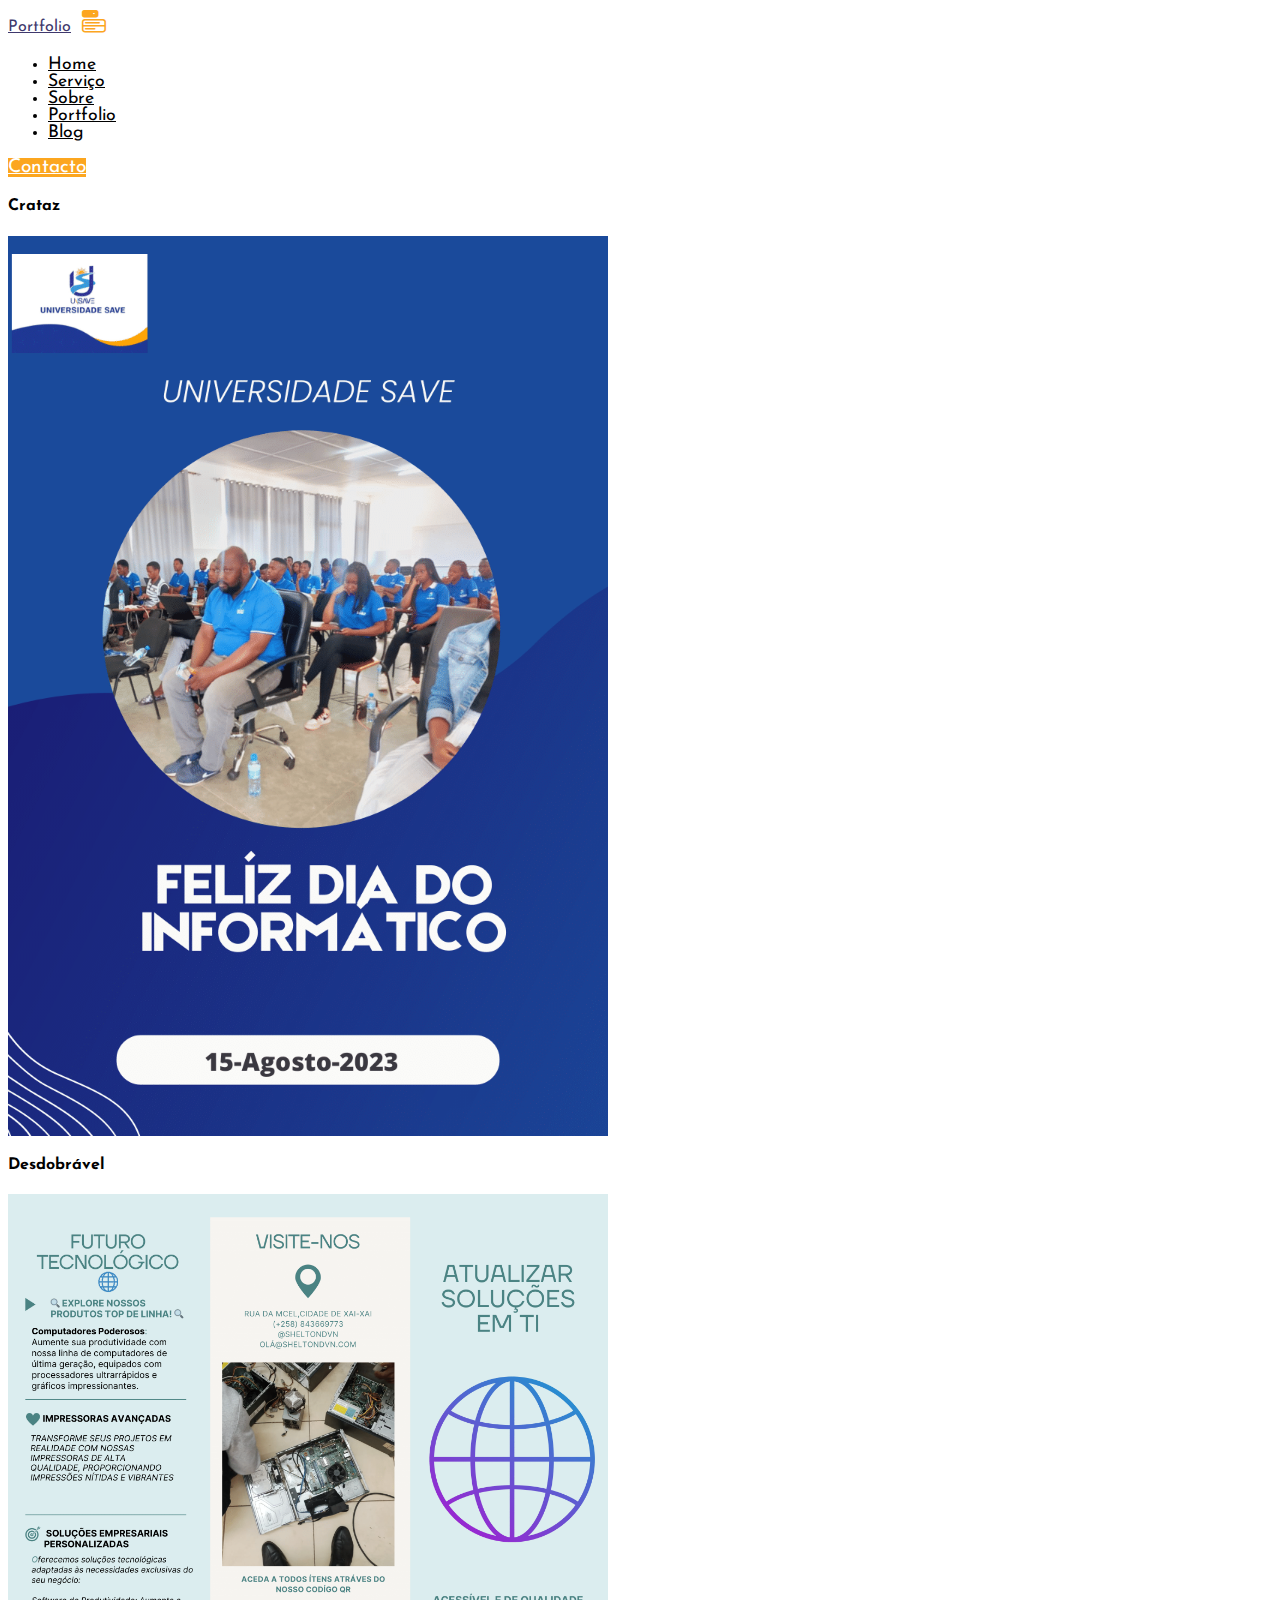
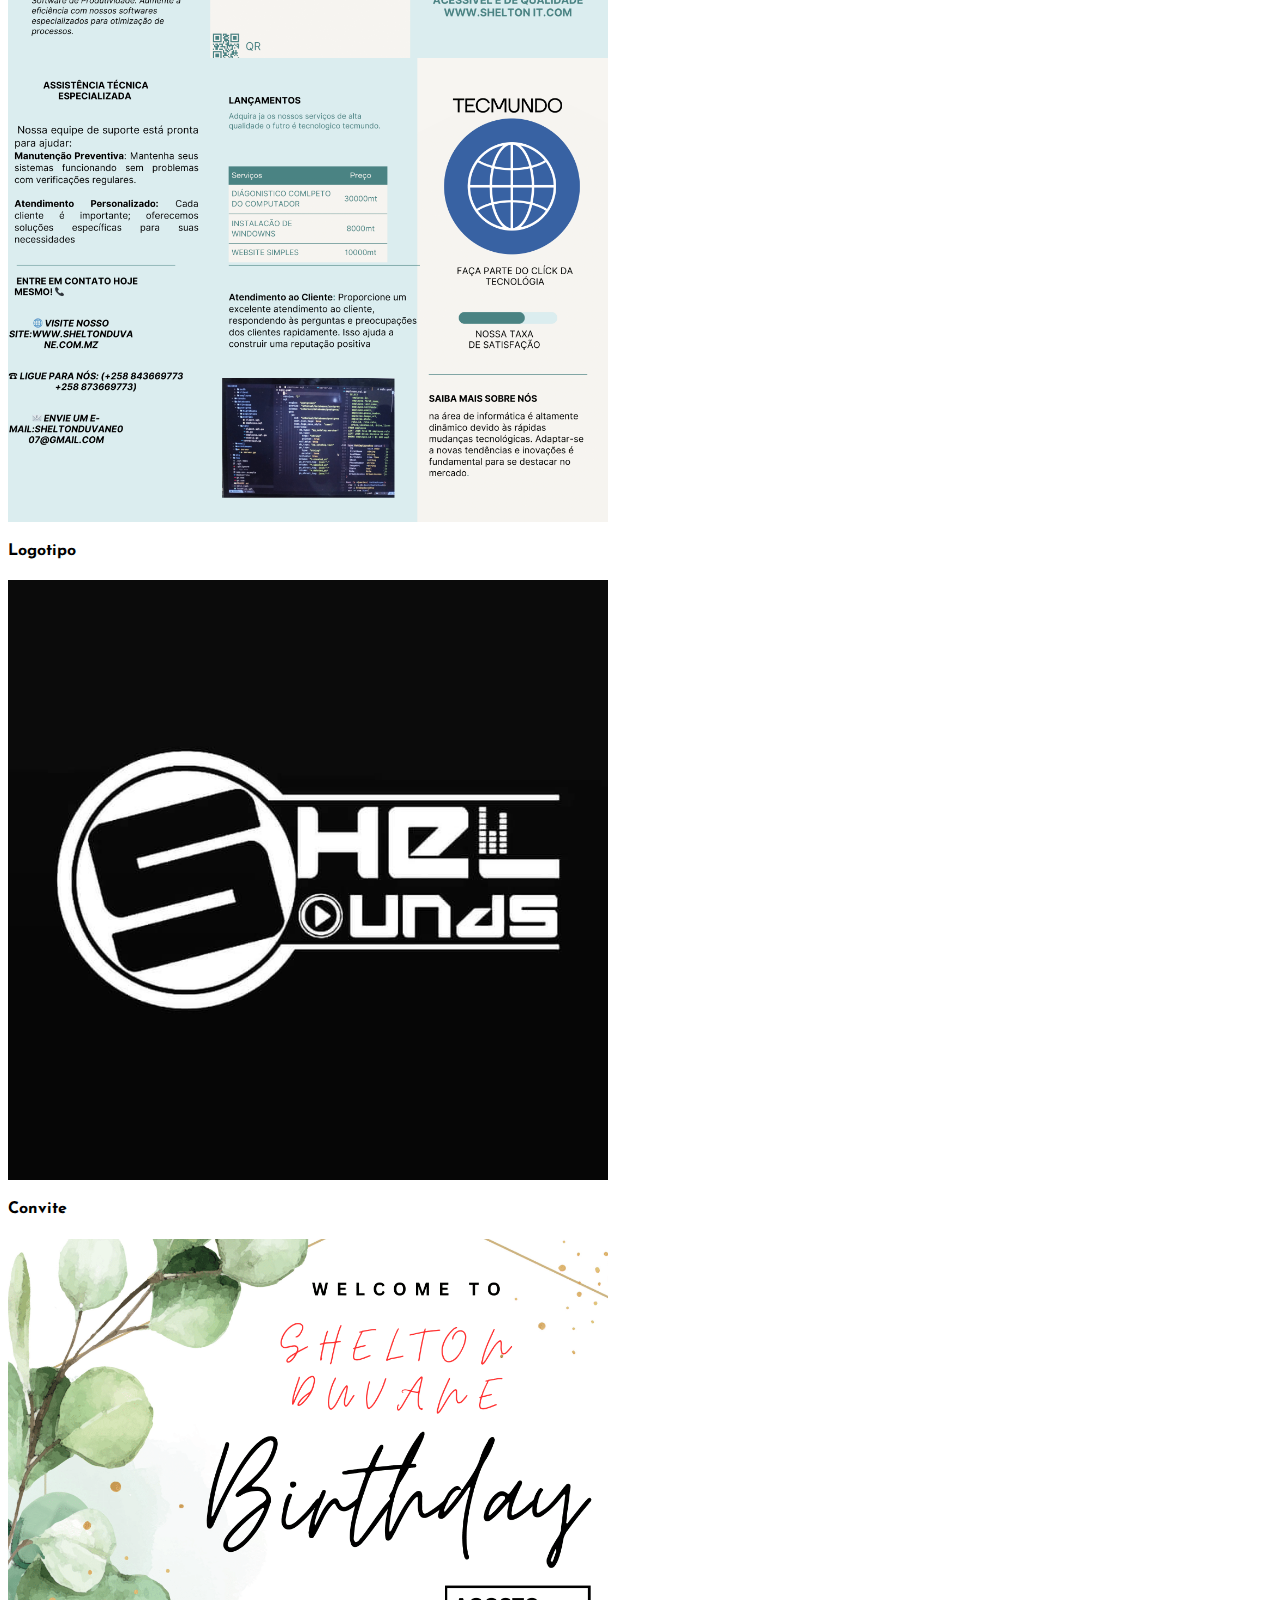
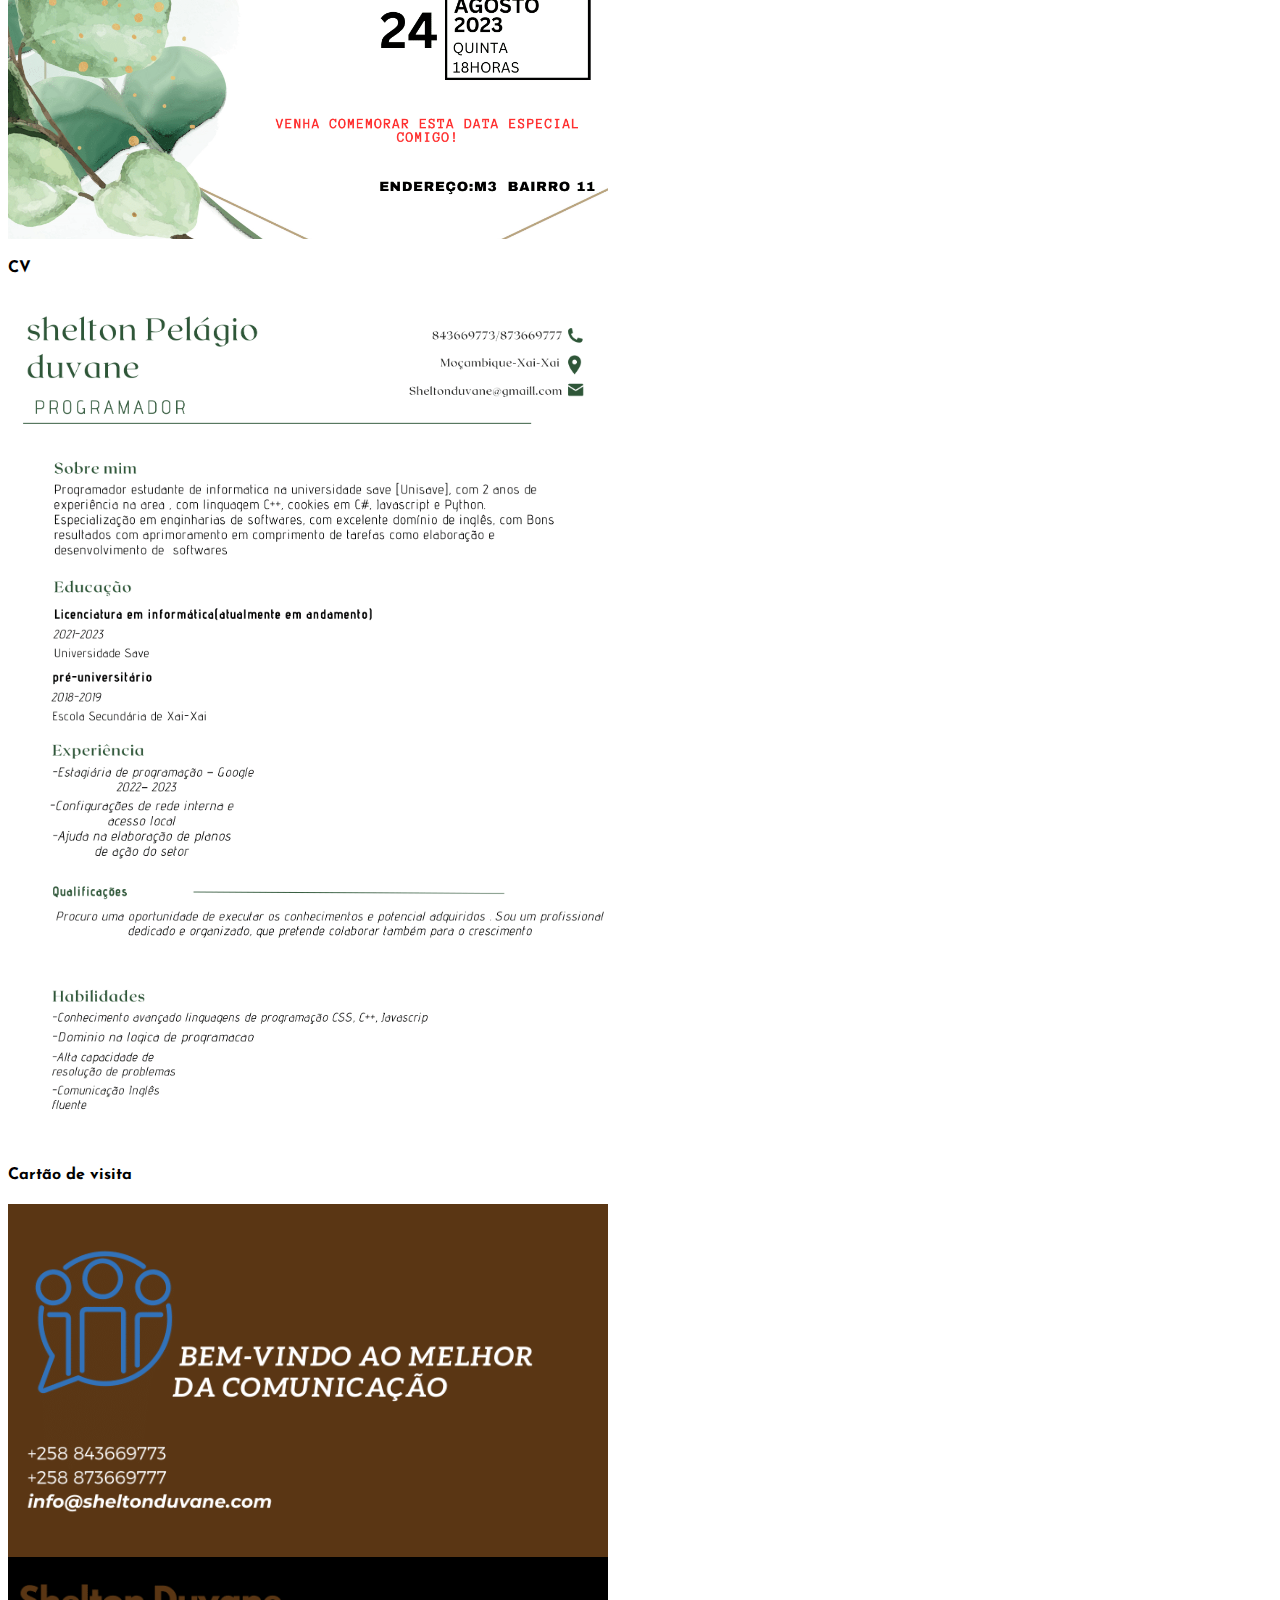
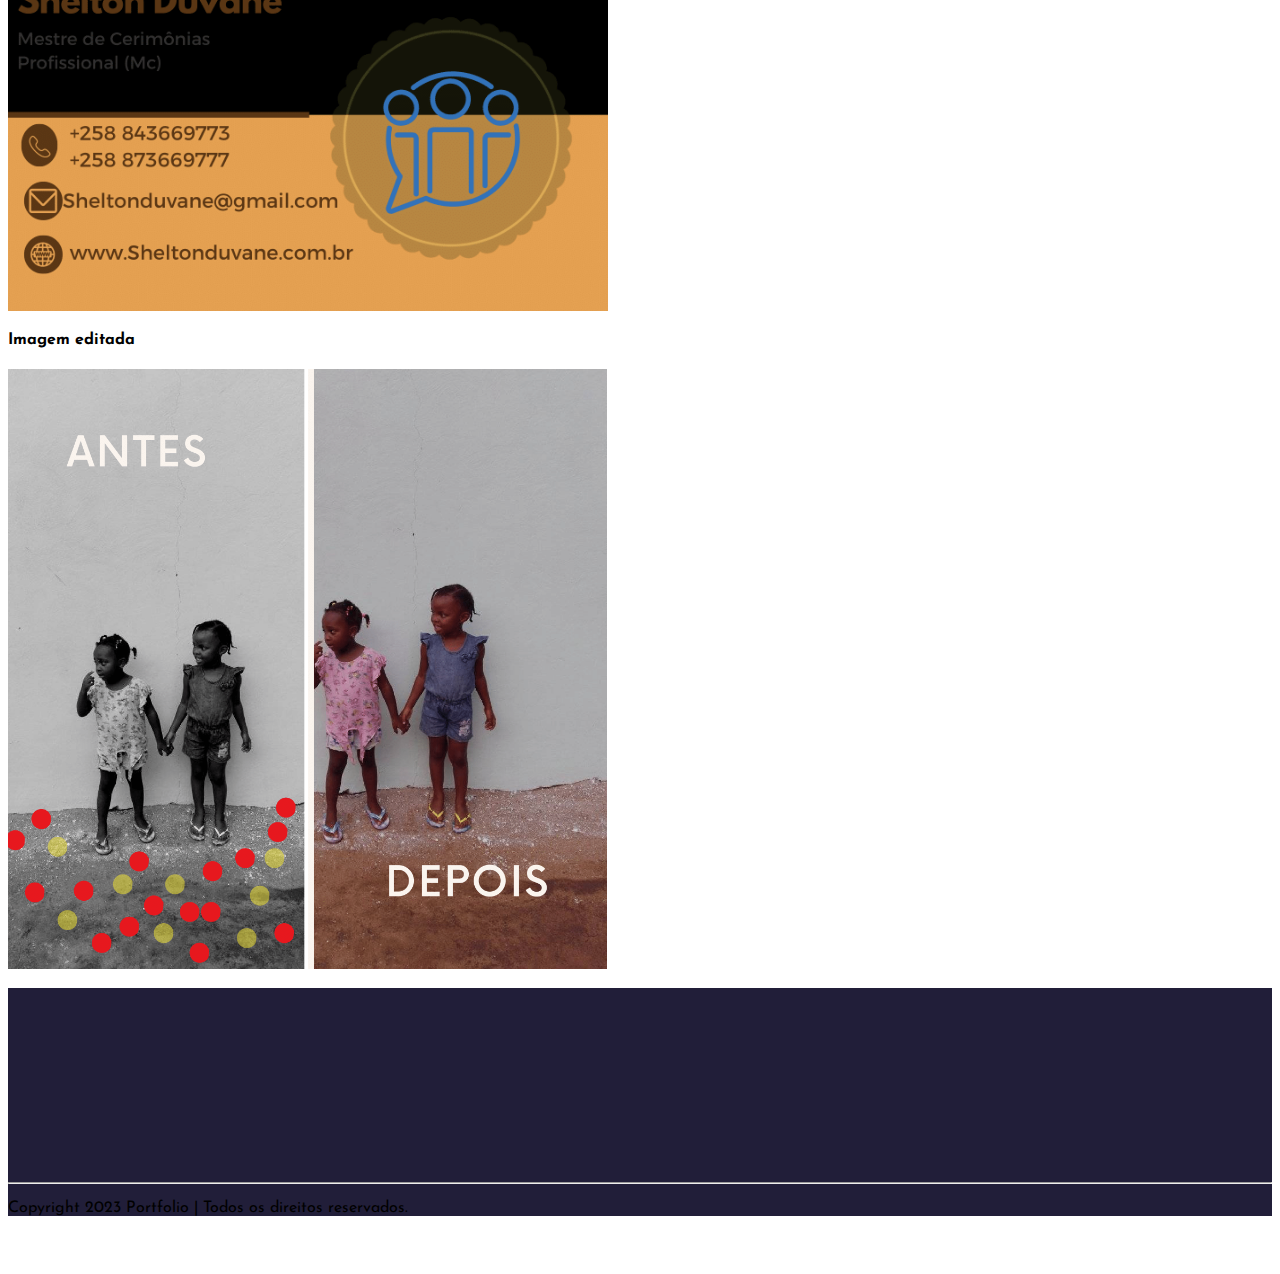
==== project/2.html @ cb38b28b "initial commit" ====
<!DOCTYPE html>
<html lang="en">
	<head>
		<meta charset="UTF-8" />
		<meta http-equiv="X-UA-Compatible" content="IE=edge" />
		<meta name="viewport" content="width=device-width, initial-scale=1.0" />
		<title>Portfólio Pessoal - Shelton Duvane</title>

		<!-- bootstrap css cdn link  -->
		<link
			href="https://cdn.jsdelivr.net/npm/bootstrap@5.2.3/dist/css/bootstrap.min.css"
			rel="stylesheet"
			integrity="sha384-rbsA2VBKQhggwzxH7pPCaAqO46MgnOM80zW1RWuH61DGLwZJEdK2Kadq2F9CUG65"
			crossorigin="anonymous"
		/>

		<!-- custom css file -->
		<base href="./../" />
		<link rel="stylesheet" href="css/style.css" />

		<!-- google font link -->
		<link rel="preconnect" href="https://fonts.googleapis.com" />
		<link rel="preconnect" href="https://fonts.gstatic.com" crossorigin />
		<link
			href="https://fonts.googleapis.com/css2?family=Josefin+Sans:wght@300;400;500;600;700&display=swap"
			rel="stylesheet"
		/>

		<!-- bootstrap icon cdn link  -->
		<link
			rel="stylesheet"
			href="https://cdn.jsdelivr.net/npm/bootstrap-icons@1.10.4/font/bootstrap-icons.css"
		/>

		<!-- for adding animation to website we have use AOS library 
    AOS Library css file cdn link -->
		<link rel="stylesheet" href="https://unpkg.com/aos@next/dist/aos.css" />

		<!-- jquery cdn link  -->
		<script src="https://ajax.googleapis.com/ajax/libs/jquery/3.6.4/jquery.min.js"></script>
	</head>
	<body>
		<!-- navbar starts -->
		<nav
			id="navbar-top"
			class="navbar navbar-expand-lg navbar-light bg-white sticky-top"
		>
			<div class="container-fluid px-5">
				<a class="navbar-brand fw-bold fs-2" href="/#" style="color: #3f396d"
					>Portfolio</a
				>
				<button
					class="nav-menu d-md-none"
					type="button"
					data-bs-toggle="collapse"
					data-bs-target="#navbarNav"
				>
					<i class="bi bi-menu-button-fill"></i>
				</button>
				<div
					class="collapse navbar-collapse justify-content-center"
					id="navbarNav"
				>
					<ul class="navbar-nav gap-4" style="font-size: 1.1rem">
						<li class="nav-item">
							<a class="nav-link" aria-current="page" href="/#">Home</a>
						</li>
						<li class="nav-item">
							<a class="nav-link" href="/#service">Serviço</a>
						</li>
						<li class="nav-item">
							<a class="nav-link" href="/#about">Sobre</a>
						</li>
						<li class="nav-item">
							<a class="nav-link" href="/#portfolio">Portfolio</a>
						</li>

						<li class="nav-item">
							<a class="nav-link" href="/#blog">Blog</a>
						</li>
					</ul>
				</div>
				<a
					href="/#contact"
					class="c-btn d-block ms-4 py-2 px-4 rounded-pill d-none d-md-block"
				>
					Contacto
				</a>
			</div>
		</nav>
		<!-- navbar ends here -->

		<!-- home section starts  -->
		<div class="">
			<section class="pt-5">
				<div class="container-fluid px-5">
					<h4 class="h4">Crataz</h4>
					<div>
						<img
							class="img"
							src="/images/cartaz-publicitario.png"
							alt=""
							srcset=""
						/>
					</div>
				</div>
			</section>
			<section class="pt-5">
				<div class="container-fluid px-5">
					<h4 class="h4">Desdobrável</h4>
					<div>
						<img class="img" src="/images/desdobravel-1.png" alt="" srcset="" />
					</div>
					<div>
						<img class="img" src="/images/desdobravel-2.png" alt="" srcset="" />
					</div>
				</div>
			</section>
			<section class="pt-5">
				<div class="container-fluid px-5">
					<h4 class="h4">Logotipo</h4>
					<div>
						<img class="img" src="/images/logotipo.jpg" alt="" srcset="" />
					</div>
				</div>
			</section>
			<section class="pt-5">
				<div class="container-fluid px-5">
					<h4 class="h4">Convite</h4>
					<div>
						<img class="img" src="/images/convite.png" alt="" srcset="" />
					</div>
				</div>
			</section>
			<section class="pt-5">
				<div class="container-fluid px-5">
					<h4 class="h4">CV</h4>
					<div>
						<img
							class="img"
							src="/images/cv-personalizado.png"
							alt=""
							srcset=""
						/>
					</div>
				</div>
			</section>
			<section class="pt-5">
				<div class="container-fluid px-5">
					<h4 class="h4">Cartão de visita</h4>
					<div>
						<div class="">
							<img src="/images/cartaodevisita-2.png" alt="" class="img" />
						</div>
						<img
							class="img"
							src="/images/cartaodevisita-1.png"
							alt=""
							srcset=""
						/>
					</div>
				</div>
			</section>
			<section class="pt-5 pb-5">
				<div class="container-fluid px-5">
					<h4 class="h4">Imagem editada</h4>
					<div>
						<img class="img" src="/images/antes&depois.png" alt="" srcset="" />
					</div>
				</div>
			</section>
		</div>

		<!-- now we will make back to top button when user click on it it will be redirected to top page  -->
		<button
			type="button"
			class="btn btn-floating btn-lg rounded-pill"
			id="btn-back-to-top"
		>
			<i class="bi bi-arrow-up"></i>
		</button>

		<!-- footer section starts  -->
		<footer class="text-center text-muted py-4">
			<h3 class="text-white pt-4" data-aos="fade-up">Portfolio</h3>
			<div class="link-group mt-5" data-aos="fade-up">
				<a href="/#home">Home</a>
				<div class="vr"></div>
				<a href="/#about">Sobre</a>
				<div class="vr"></div>
				<a href="/#service">Serviço</a>
				<div class="vr"></div>
				<a href="/#portfolio">Portfolio</a>
				<div class="vr"></div>
				<a href="/#blog">Blog</a>
				<div class="vr"></div>
				<a href="/#contact">Contacto</a>
			</div>
			<div class="social-links mt-5" data-aos="fade-up">
				<button href="" class="rounded-pill dribble">
					<i class="bi bi-dribbble"></i>
				</button>
				<button href="" class="rounded-pill whatsapp">
					<i class="bi bi-whatsapp"></i>
				</button>
				<button href="" class="rounded-pill behance">
					<i class="bi bi-behance"></i>
				</button>
			</div>
			<hr class="text-muted my-4" />

			<p>Copyright 2023 Portfolio | Todos os direitos reservados.</p>
		</footer>
		<!-- footer section ends here -->

		<!-- bootstrap javascript cdn link  -->
		<script
			src="https://cdn.jsdelivr.net/npm/bootstrap@5.2.3/dist/js/bootstrap.bundle.min.js"
			integrity="sha384-kenU1KFdBIe4zVF0s0G1M5b4hcpxyD9F7jL+jjXkk+Q2h455rYXK/7HAuoJl+0I4"
			crossorigin="anonymous"
		></script>

		<!-- AOS library javascript link  -->
		<script src="https://unpkg.com/aos@next/dist/aos.js"></script>
		<script>
			// initializing AOS library
			AOS.init({
				duration: 1000,
				offset: 50,
			});
		</script>
		<!-- custom js file linking -->
		<script src="js/script.js"></script>
	</body>
</html>
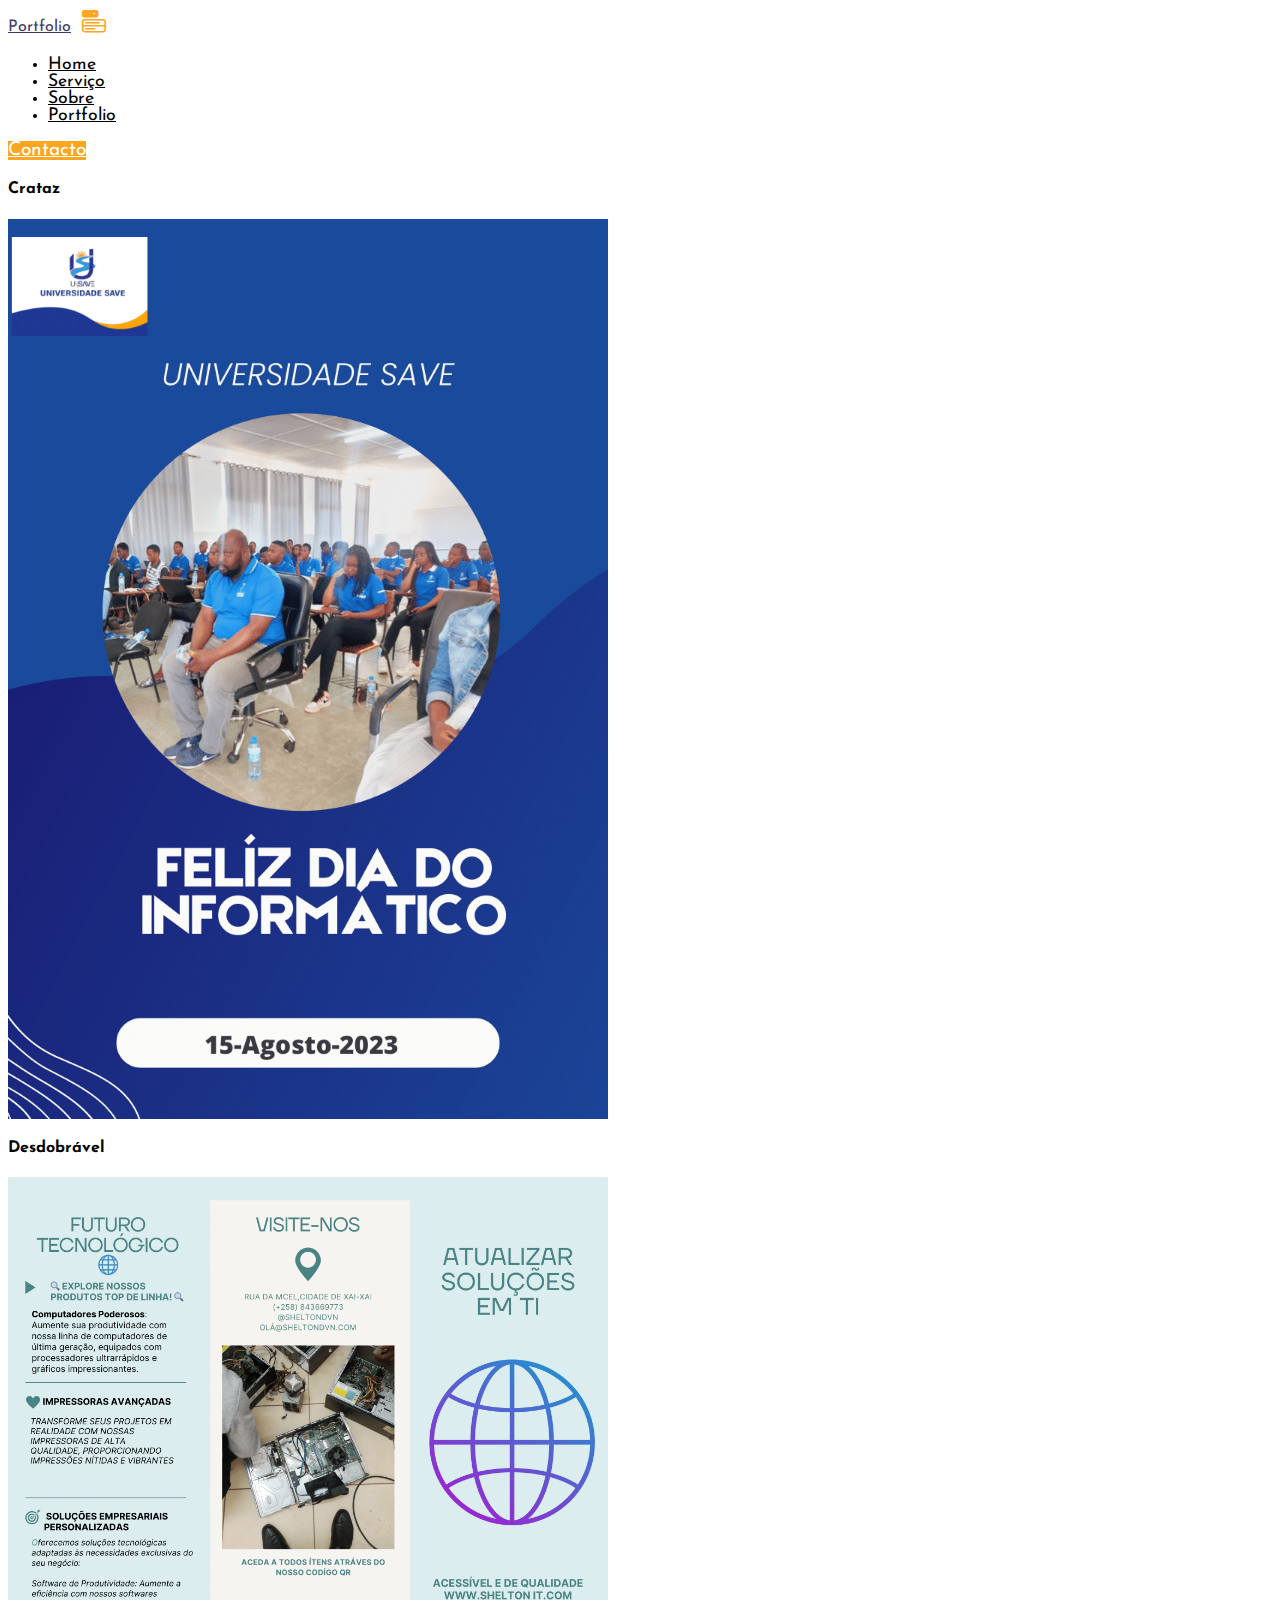
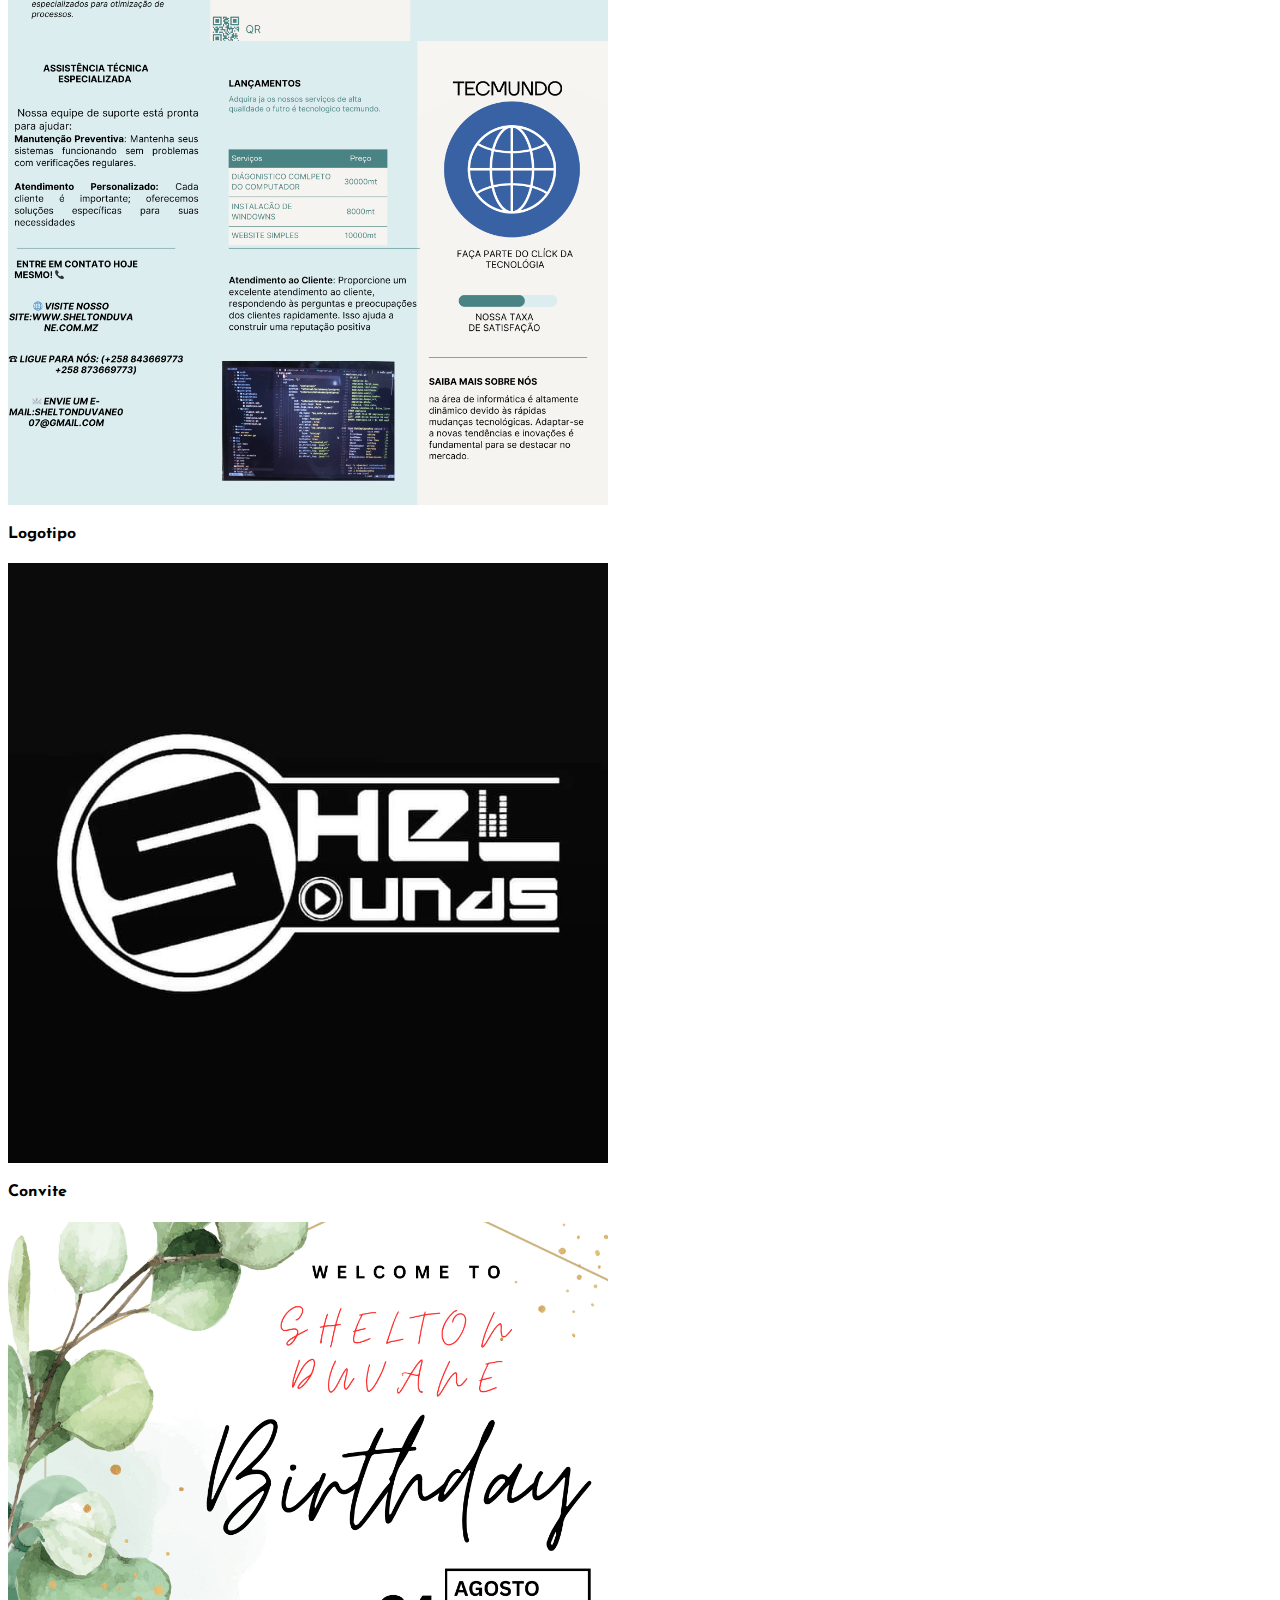
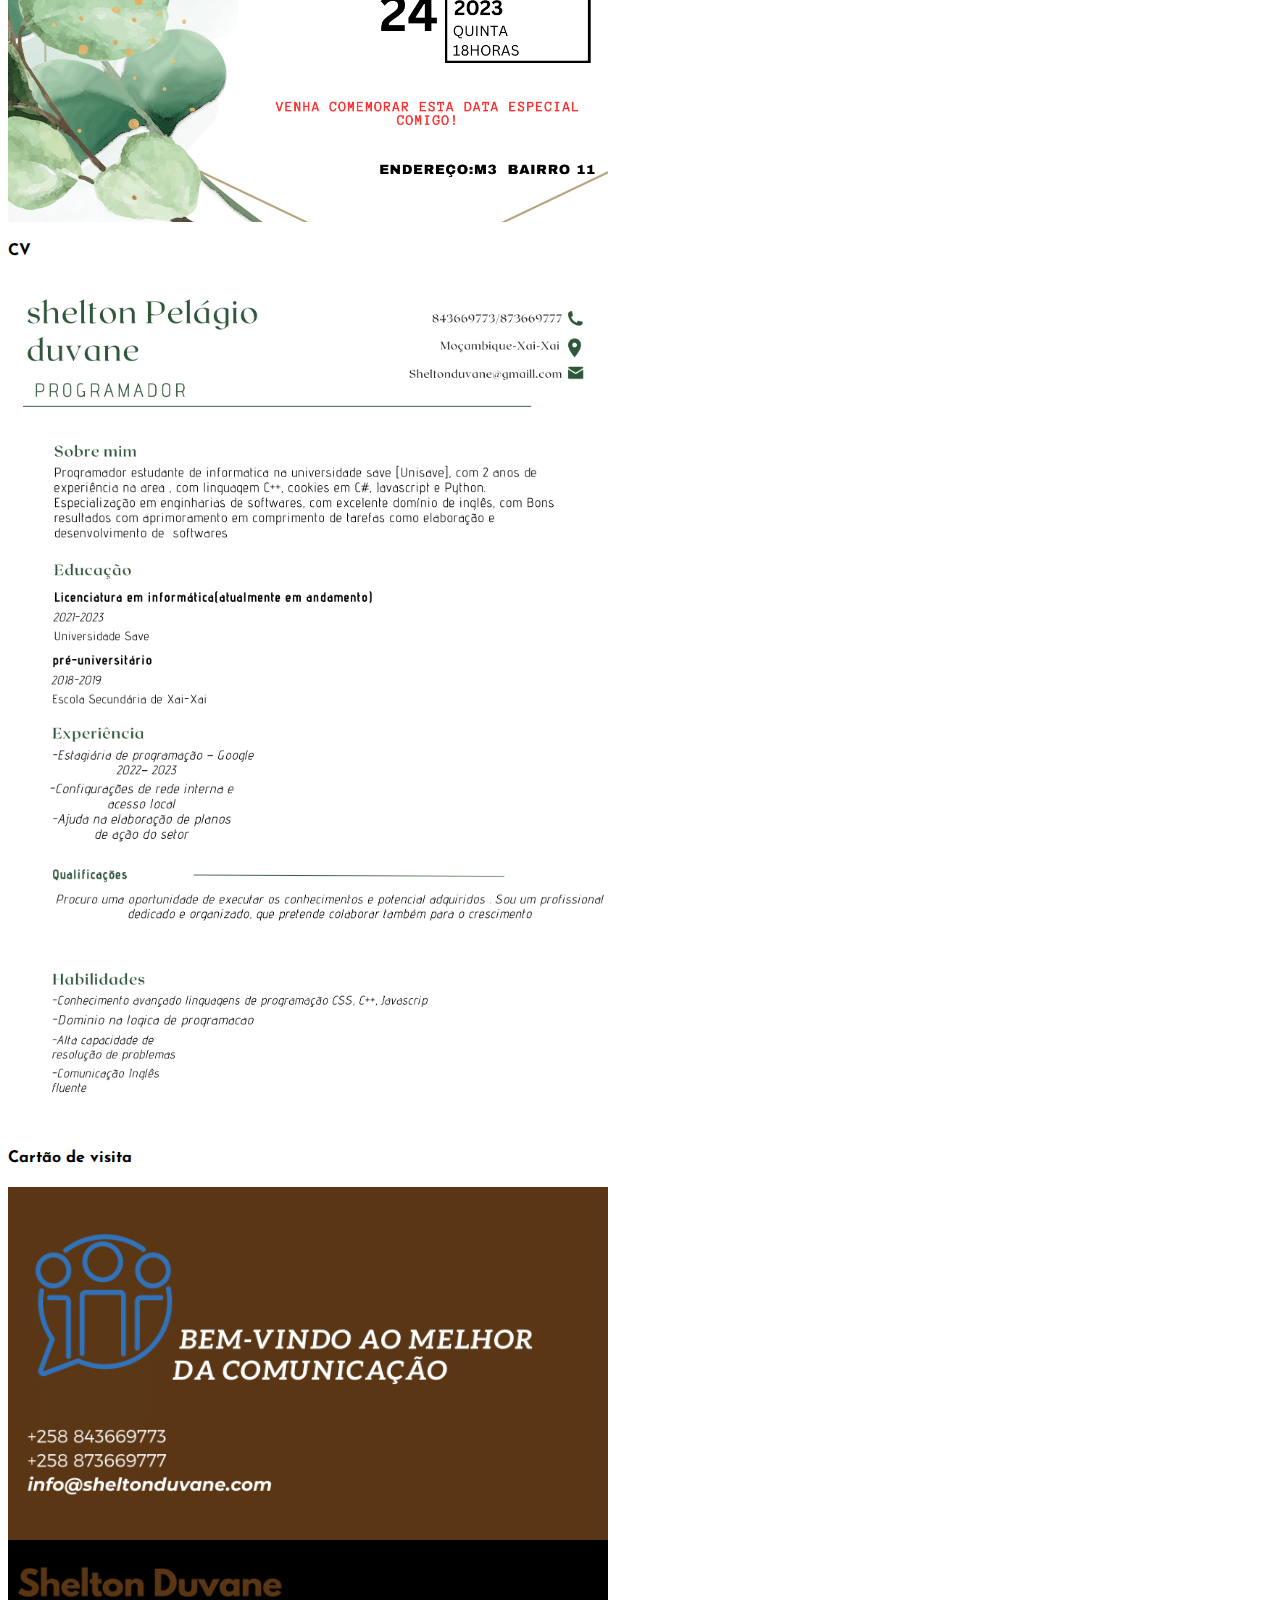
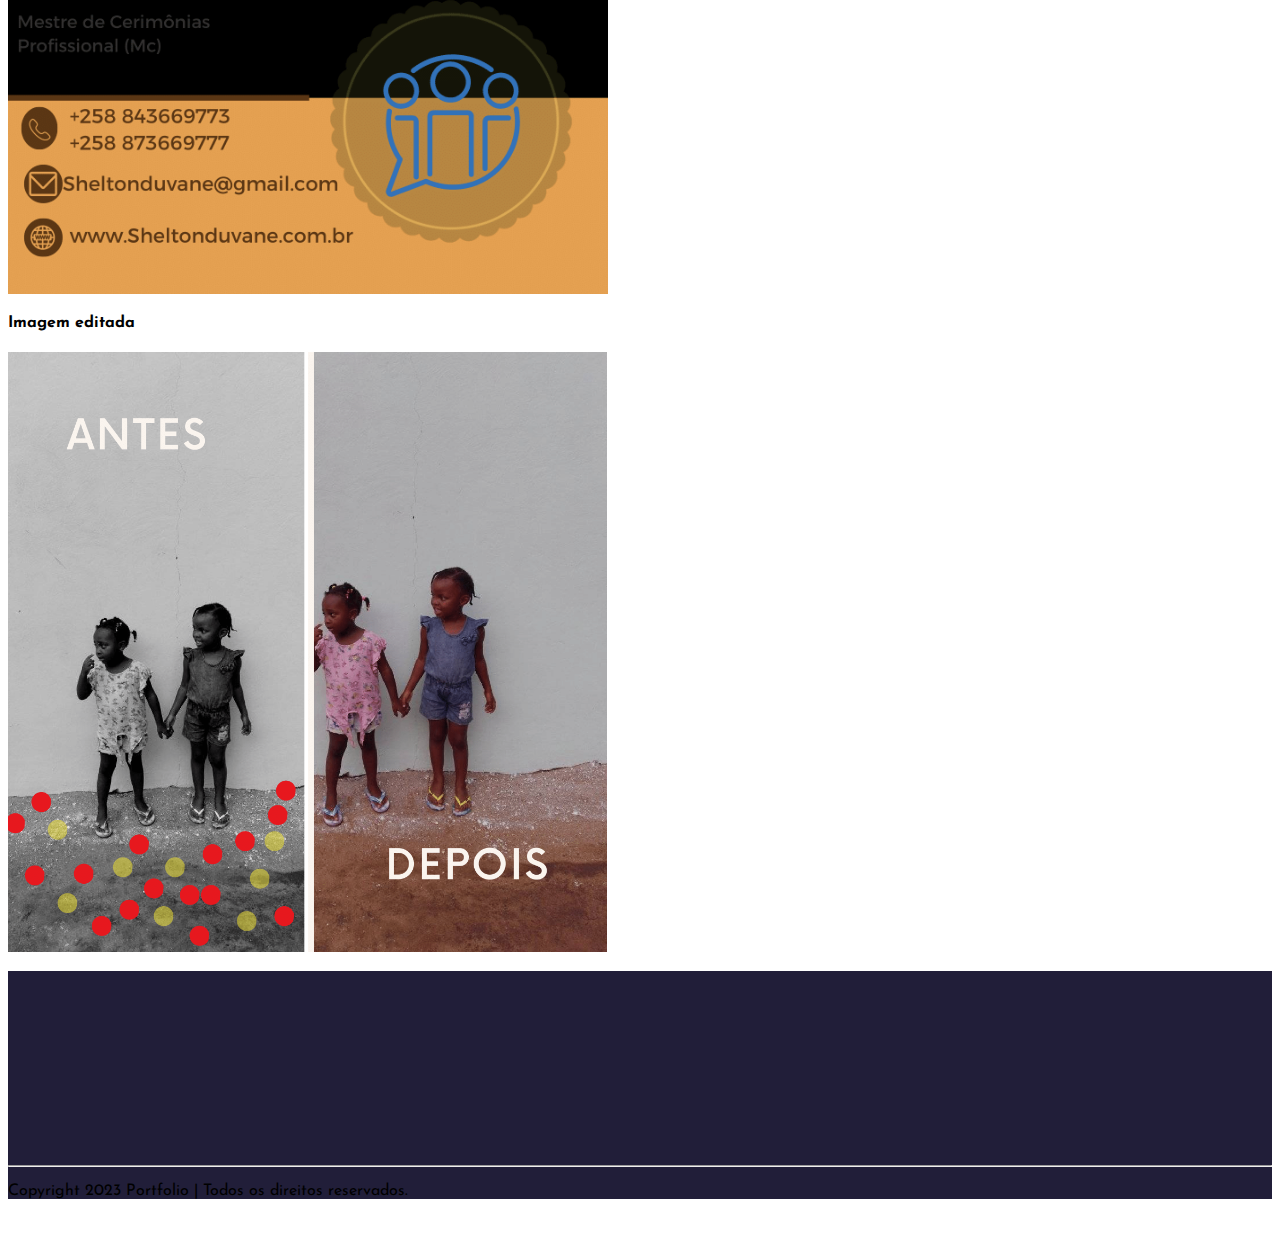
==== commit 5685f351: "wip" ====
--- a/project/2.html
+++ b/project/2.html
@@ -73,10 +73,6 @@
 						</li>
 						<li class="nav-item">
 							<a class="nav-link" href="/#portfolio">Portfolio</a>
-						</li>
-
-						<li class="nav-item">
-							<a class="nav-link" href="/#blog">Blog</a>
 						</li>
 					</ul>
 				</div>
